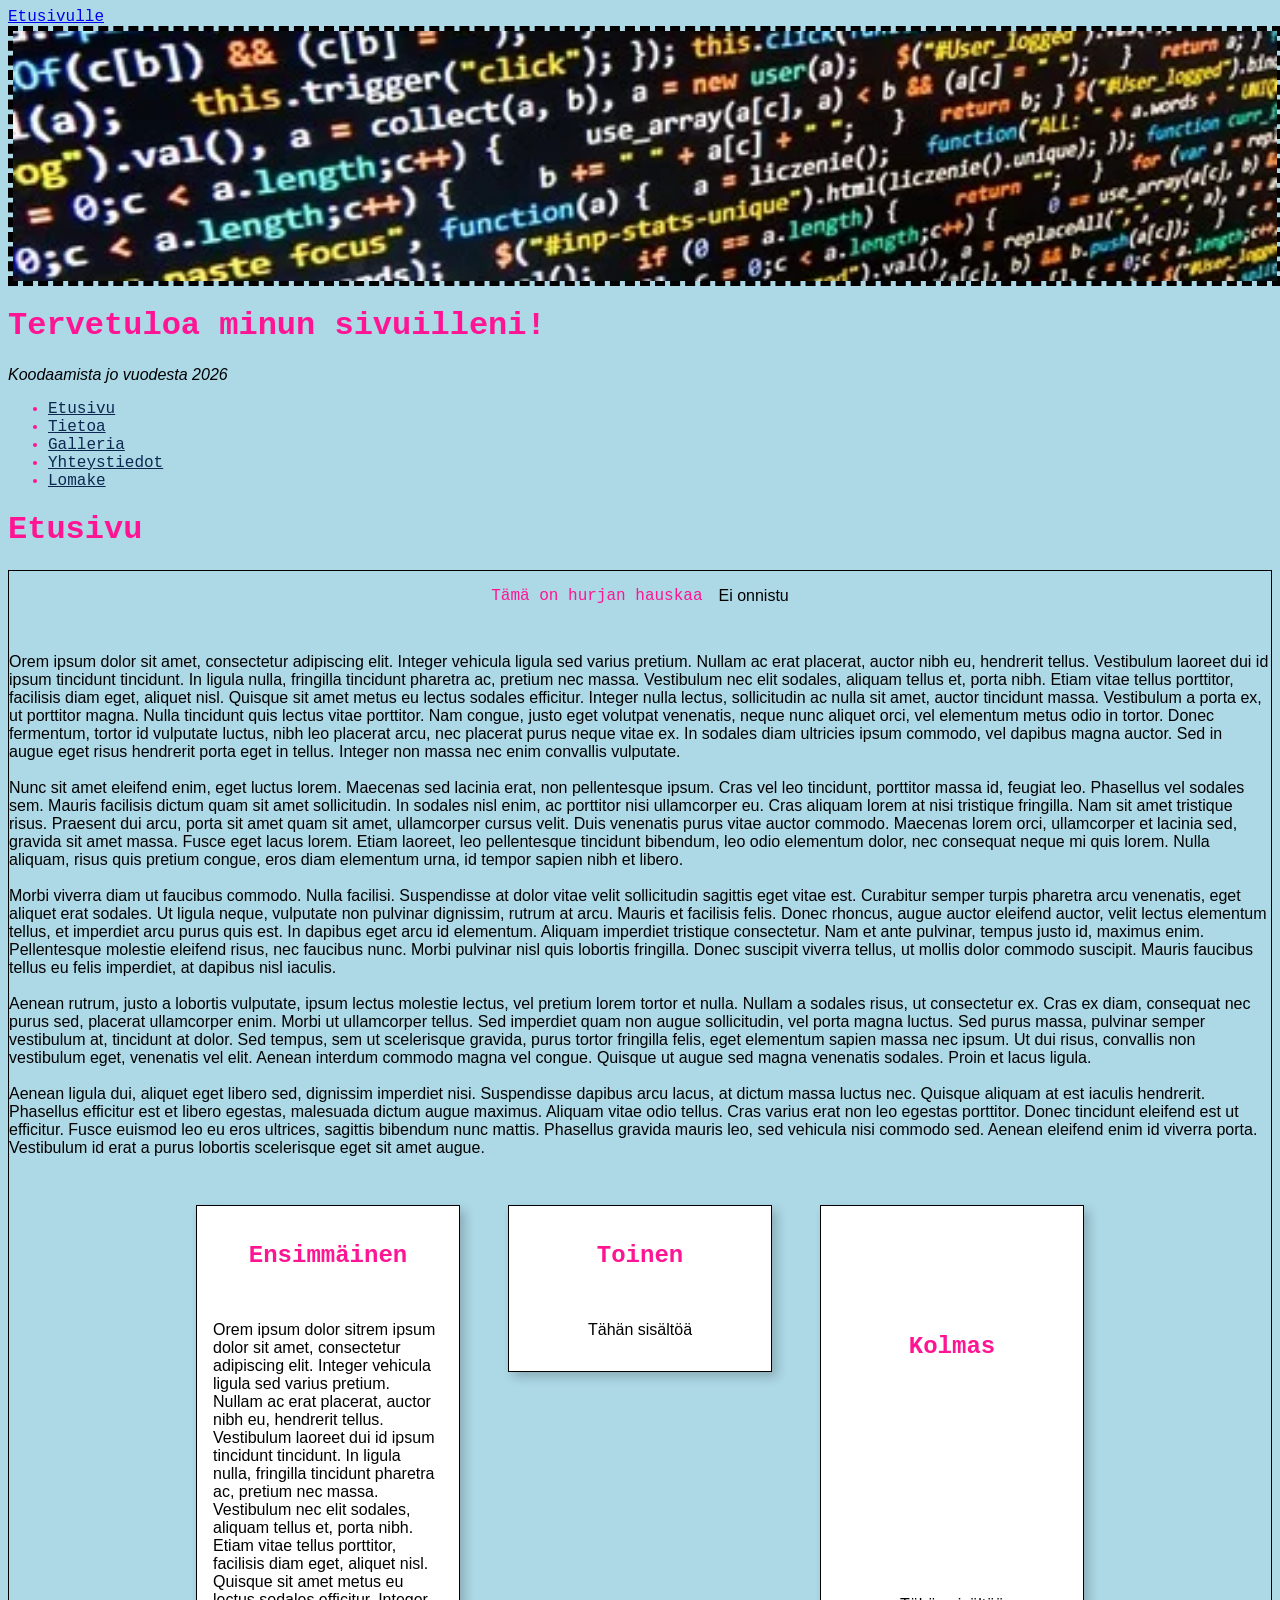
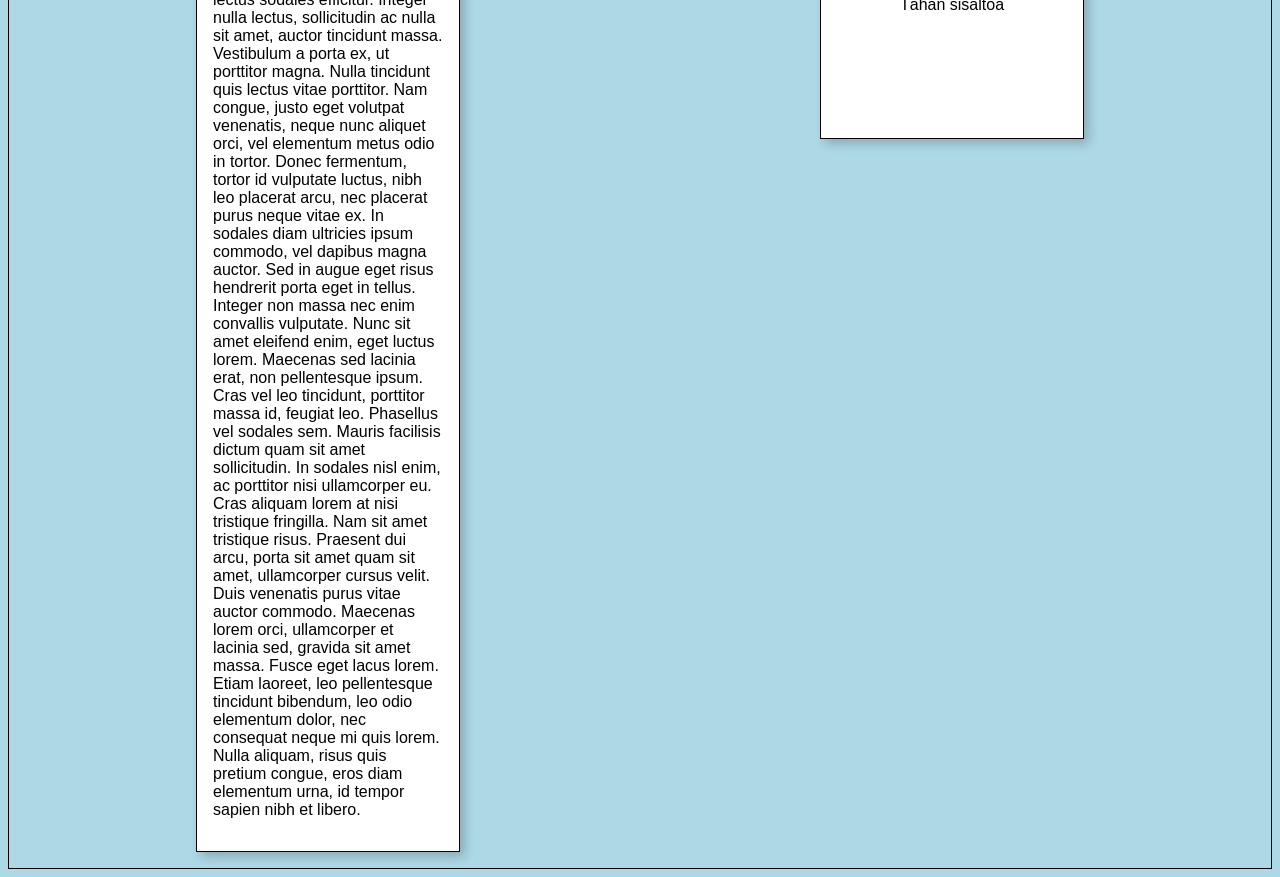
==== index.html @ 9a0dec3f "banneri" ====
<!DOCTYPE html>
<html>
<head>
    <meta name="viewport" content="width=device-width, initial-scale=1">
    <link rel="stylesheet" href="css/tyyli.css">
    <link rel="stylesheet" href="css/tyyli2.css">
    <title>Anssin sivut</title>
</head>

<body>
    <header>
        <!-- Tämä on header osio, mihin tulee logo tai kuva -->
        <a href="index.html">Etusivulle</a>
       <img src="img/koodi.jpg" alt="kooditausta" width="500" height="500" class="koko-leveys-kuva">
        

        <h1>Tervetuloa minun sivuilleni!</h1>
        <p><em>Koodaamista jo vuodesta 2026</em></p>
    </header>

    <nav>
        <ul>
            <li> <a href="index.html" aria-current="page" >Etusivu</a> </li>
            <li> <a href="about.html" aria-current="page" >Tietoa</a> </li>
            <li> <a href="gallery.html" aria-current="page" >Galleria</a> </li>
            <li> <a href="contact.html" aria-current="page" >Yhteystiedot</a> </li>
            <li> <a href="form.html" aria-current="page" >Lomake</a> </li>
            </ul>
    </nav>
    <main>
        <h1>Etusivu</h1>
        <div class="jakokahteen" id="etusivun-jakokahteen">
            <div
            <h3>Tämä on hurjan hauskaa</h3>
            <p>Ei onnistu</p>
        </div>



    <p class="leipateksti_etusivu">Orem ipsum dolor sit amet, consectetur adipiscing elit. Integer vehicula ligula sed varius pretium. Nullam ac erat placerat, auctor nibh eu, hendrerit tellus. Vestibulum laoreet dui id ipsum tincidunt tincidunt. In ligula nulla, fringilla tincidunt pharetra ac, pretium nec massa. Vestibulum nec elit sodales, aliquam tellus et, porta nibh. Etiam vitae tellus porttitor, facilisis diam eget, aliquet nisl. Quisque sit amet metus eu lectus sodales efficitur. Integer nulla lectus, sollicitudin ac nulla sit amet, auctor tincidunt massa. Vestibulum a porta ex, ut porttitor magna. Nulla tincidunt quis lectus vitae porttitor. Nam congue, justo eget volutpat venenatis, neque nunc aliquet orci, vel elementum metus odio in tortor. Donec fermentum, tortor id vulputate luctus, nibh leo placerat arcu, nec placerat purus neque vitae ex. In sodales diam ultricies ipsum commodo, vel dapibus magna auctor. Sed in augue eget risus hendrerit porta eget in tellus. Integer non massa nec enim convallis vulputate.<br><br>

    Nunc sit amet eleifend enim, eget luctus lorem. Maecenas sed lacinia erat, non pellentesque ipsum. Cras vel leo tincidunt, porttitor massa id, feugiat leo. Phasellus vel sodales sem. Mauris facilisis dictum quam sit amet sollicitudin. In sodales nisl enim, ac porttitor nisi ullamcorper eu. Cras aliquam lorem at nisi tristique fringilla. Nam sit amet tristique risus. Praesent dui arcu, porta sit amet quam sit amet, ullamcorper cursus velit. Duis venenatis purus vitae auctor commodo. Maecenas lorem orci, ullamcorper et lacinia sed, gravida sit amet massa. Fusce eget lacus lorem. Etiam laoreet, leo pellentesque tincidunt bibendum, leo odio elementum dolor, nec consequat neque mi quis lorem. Nulla aliquam, risus quis pretium congue, eros diam elementum urna, id tempor sapien nibh et libero.<br><br>

    Morbi viverra diam ut faucibus commodo. Nulla facilisi. Suspendisse at dolor vitae velit sollicitudin sagittis eget vitae est. Curabitur semper turpis pharetra arcu venenatis, eget aliquet erat sodales. Ut ligula neque, vulputate non pulvinar dignissim, rutrum at arcu. Mauris et facilisis felis. Donec rhoncus, augue auctor eleifend auctor, velit lectus elementum tellus, et imperdiet arcu purus quis est. In dapibus eget arcu id elementum. Aliquam imperdiet tristique consectetur. Nam et ante pulvinar, tempus justo id, maximus enim. Pellentesque molestie eleifend risus, nec faucibus nunc. Morbi pulvinar nisl quis lobortis fringilla. Donec suscipit viverra tellus, ut mollis dolor commodo suscipit. Mauris faucibus tellus eu felis imperdiet, at dapibus nisl iaculis.<br><br>

    Aenean rutrum, justo a lobortis vulputate, ipsum lectus molestie lectus, vel pretium lorem tortor et nulla. Nullam a sodales risus, ut consectetur ex. Cras ex diam, consequat nec purus sed, placerat ullamcorper enim. Morbi ut ullamcorper tellus. Sed imperdiet quam non augue sollicitudin, vel porta magna luctus. Sed purus massa, pulvinar semper vestibulum at, tincidunt at dolor. Sed tempus, sem ut scelerisque gravida, purus tortor fringilla felis, eget elementum sapien massa nec ipsum. Ut dui risus, convallis non vestibulum eget, venenatis vel elit. Aenean interdum commodo magna vel congue. Quisque ut augue sed magna venenatis sodales. Proin et lacus ligula.<br><br>

Aenean ligula dui, aliquet eget libero sed, dignissim imperdiet nisi. Suspendisse dapibus arcu lacus, at dictum massa luctus nec. Quisque aliquam at est iaculis hendrerit. Phasellus efficitur est et libero egestas, malesuada dictum augue maximus. Aliquam vitae odio tellus. Cras varius erat non leo egestas porttitor. Donec tincidunt eleifend est ut efficitur. Fusce euismod leo eu eros ultrices, sagittis bibendum nunc mattis. Phasellus gravida mauris leo, sed vehicula nisi commodo sed. Aenean eleifend enim id viverra porta. Vestibulum id erat a purus lobortis scelerisque eget sit amet augue.</p>
           
<div class="kortit">
    <div class="kortti">
        <h2>Ensimmäinen</h2>
        <p>Orem ipsum dolor sitrem ipsum dolor sit amet, consectetur adipiscing elit. Integer vehicula ligula sed varius pretium. Nullam ac erat placerat, auctor nibh eu, hendrerit tellus. Vestibulum laoreet dui id ipsum tincidunt tincidunt. In ligula nulla, fringilla tincidunt pharetra ac, pretium nec massa. Vestibulum nec elit sodales, aliquam tellus et, porta nibh. Etiam vitae tellus porttitor, facilisis diam eget, aliquet nisl. Quisque sit amet metus eu lectus sodales efficitur. Integer nulla lectus, sollicitudin ac nulla sit amet, auctor tincidunt massa. Vestibulum a porta ex, ut porttitor magna. Nulla tincidunt quis lectus vitae porttitor. Nam congue, justo eget volutpat venenatis, neque nunc aliquet orci, vel elementum metus odio in tortor. Donec fermentum, tortor id vulputate luctus, nibh leo placerat arcu, nec placerat purus neque vitae ex. In sodales diam ultricies ipsum commodo, vel dapibus magna auctor. Sed in augue eget risus hendrerit porta eget in tellus. Integer non massa nec enim convallis vulputate.

Nunc sit amet eleifend enim, eget luctus lorem. Maecenas sed lacinia erat, non pellentesque ipsum. Cras vel leo tincidunt, porttitor massa id, feugiat leo. Phasellus vel sodales sem. Mauris facilisis dictum quam sit amet sollicitudin. In sodales nisl enim, ac porttitor nisi ullamcorper eu. Cras aliquam lorem at nisi tristique fringilla. Nam sit amet tristique risus. Praesent dui arcu, porta sit amet quam sit amet, ullamcorper cursus velit. Duis venenatis purus vitae auctor commodo. Maecenas lorem orci, ullamcorper et lacinia sed, gravida sit amet massa. Fusce eget lacus lorem. Etiam laoreet, leo pellentesque tincidunt bibendum, leo odio elementum dolor, nec consequat neque mi quis lorem. Nulla aliquam, risus quis pretium congue, eros diam elementum urna, id tempor sapien nibh et libero.
</p>
    </div>
    
    <div class="kortti">
        <h2>Toinen</h2>
        <p>Tähän sisältöä</p>
    </div>
    
    <div class="kortti" id="kolmaskortti">
        <h2>Kolmas</h2>
        <p>Tähän sisältöä</p>
    </div>
</div>
</body>
</html>
---- css/tyyli.css ----
body {
    color: deeppink;
    font-family: 'Courier New', Courier, monospace;
    background-color: lightblue;
}

nav ul li a {
    color: rgb(12, 40, 81);
}

a:hover {
    color: rgb(255, 20, 20);
}

a:after {
    color: rgb(51, 255, 20);
}
img {
    border: 5px dashed black;   
}
div {
    display: flex;
    gap: 1rem; 
    justify-content: center;
    align-items: center;
    flex-wrap: wrap;
}
.koko-leveys-kuva {
    width: 100%;
    height: 250px;       
    object-fit: cover;   
    display: block;
}
---- css/tyyli2.css ----
div{

}

.jakokahteen {
display:flex;
flex-wrap: wrap;
gap: 1rem;
}

#etusivun-jakokahteen 
{
    border: 1px solid black;

}
    
h2{width: 100%; text-align: center;
}
h3{
    color: rgb(255, 0, 225);
 } 
p
{
 font-family:trebuchet ms, sans-serif;
 color:black;
 
}
.kortit {
    display: flex;
     height: 100%;
    flex-wrap: wrap;
    gap: 1rem;
     align-items: flex-start;
    
   
}
.kortti {
    border: 1px solid black;
    width: 230px;
    padding: 1rem;
    margin: 1rem;
    background-color: rgb(255, 255, 255);
    box-shadow: 5px 5px 10px rgba(0,0,0,0.2);
    transition: transform 0.3s ease, box-shadow 0.3s ease;
}
#kolmaskortti
{
    border: 1px solid black;
    width: 230px;
    height: 500px;
    padding: 1rem;
    margin: 1rem;
    background-color: rgb(255, 255, 255);
  
}
.kortti:hover {
    transform: translateY(-5px);
    box-shadow: 5px 10px 15px rgb(255, 0, 225);
    }
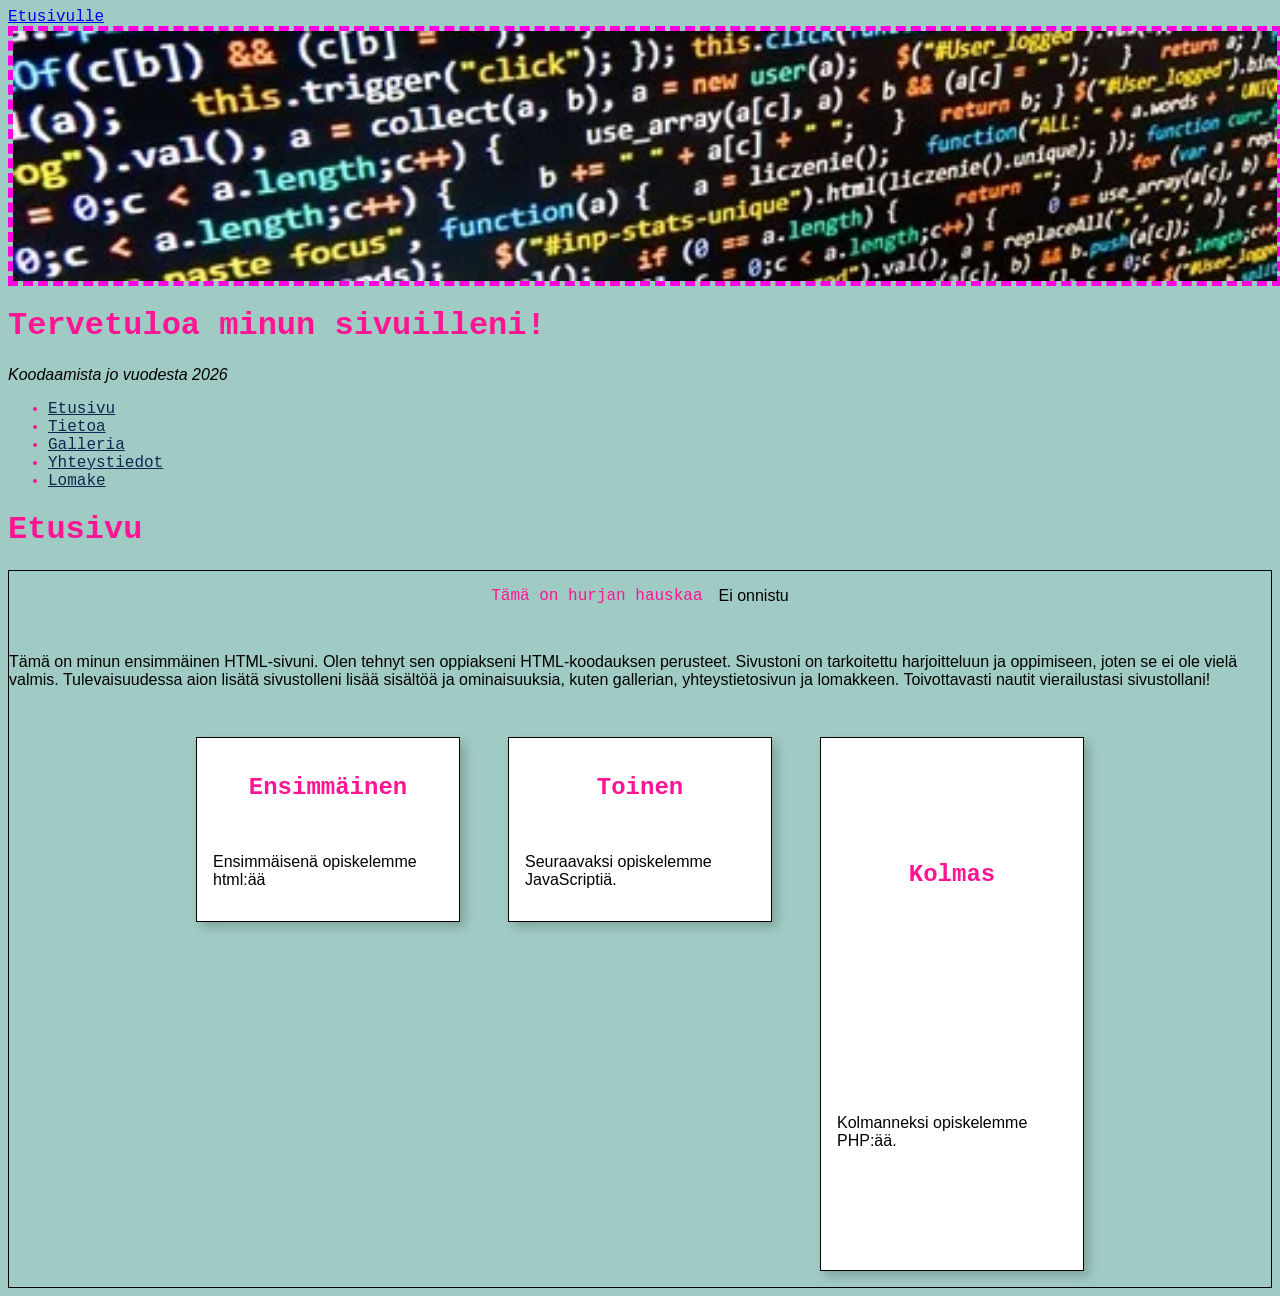
==== commit 7e9041c0: "kuvia" ====
--- a/index.html
+++ b/index.html
@@ -37,33 +37,21 @@
 
 
 
-    <p class="leipateksti_etusivu">Orem ipsum dolor sit amet, consectetur adipiscing elit. Integer vehicula ligula sed varius pretium. Nullam ac erat placerat, auctor nibh eu, hendrerit tellus. Vestibulum laoreet dui id ipsum tincidunt tincidunt. In ligula nulla, fringilla tincidunt pharetra ac, pretium nec massa. Vestibulum nec elit sodales, aliquam tellus et, porta nibh. Etiam vitae tellus porttitor, facilisis diam eget, aliquet nisl. Quisque sit amet metus eu lectus sodales efficitur. Integer nulla lectus, sollicitudin ac nulla sit amet, auctor tincidunt massa. Vestibulum a porta ex, ut porttitor magna. Nulla tincidunt quis lectus vitae porttitor. Nam congue, justo eget volutpat venenatis, neque nunc aliquet orci, vel elementum metus odio in tortor. Donec fermentum, tortor id vulputate luctus, nibh leo placerat arcu, nec placerat purus neque vitae ex. In sodales diam ultricies ipsum commodo, vel dapibus magna auctor. Sed in augue eget risus hendrerit porta eget in tellus. Integer non massa nec enim convallis vulputate.<br><br>
-
-    Nunc sit amet eleifend enim, eget luctus lorem. Maecenas sed lacinia erat, non pellentesque ipsum. Cras vel leo tincidunt, porttitor massa id, feugiat leo. Phasellus vel sodales sem. Mauris facilisis dictum quam sit amet sollicitudin. In sodales nisl enim, ac porttitor nisi ullamcorper eu. Cras aliquam lorem at nisi tristique fringilla. Nam sit amet tristique risus. Praesent dui arcu, porta sit amet quam sit amet, ullamcorper cursus velit. Duis venenatis purus vitae auctor commodo. Maecenas lorem orci, ullamcorper et lacinia sed, gravida sit amet massa. Fusce eget lacus lorem. Etiam laoreet, leo pellentesque tincidunt bibendum, leo odio elementum dolor, nec consequat neque mi quis lorem. Nulla aliquam, risus quis pretium congue, eros diam elementum urna, id tempor sapien nibh et libero.<br><br>
-
-    Morbi viverra diam ut faucibus commodo. Nulla facilisi. Suspendisse at dolor vitae velit sollicitudin sagittis eget vitae est. Curabitur semper turpis pharetra arcu venenatis, eget aliquet erat sodales. Ut ligula neque, vulputate non pulvinar dignissim, rutrum at arcu. Mauris et facilisis felis. Donec rhoncus, augue auctor eleifend auctor, velit lectus elementum tellus, et imperdiet arcu purus quis est. In dapibus eget arcu id elementum. Aliquam imperdiet tristique consectetur. Nam et ante pulvinar, tempus justo id, maximus enim. Pellentesque molestie eleifend risus, nec faucibus nunc. Morbi pulvinar nisl quis lobortis fringilla. Donec suscipit viverra tellus, ut mollis dolor commodo suscipit. Mauris faucibus tellus eu felis imperdiet, at dapibus nisl iaculis.<br><br>
-
-    Aenean rutrum, justo a lobortis vulputate, ipsum lectus molestie lectus, vel pretium lorem tortor et nulla. Nullam a sodales risus, ut consectetur ex. Cras ex diam, consequat nec purus sed, placerat ullamcorper enim. Morbi ut ullamcorper tellus. Sed imperdiet quam non augue sollicitudin, vel porta magna luctus. Sed purus massa, pulvinar semper vestibulum at, tincidunt at dolor. Sed tempus, sem ut scelerisque gravida, purus tortor fringilla felis, eget elementum sapien massa nec ipsum. Ut dui risus, convallis non vestibulum eget, venenatis vel elit. Aenean interdum commodo magna vel congue. Quisque ut augue sed magna venenatis sodales. Proin et lacus ligula.<br><br>
-
-Aenean ligula dui, aliquet eget libero sed, dignissim imperdiet nisi. Suspendisse dapibus arcu lacus, at dictum massa luctus nec. Quisque aliquam at est iaculis hendrerit. Phasellus efficitur est et libero egestas, malesuada dictum augue maximus. Aliquam vitae odio tellus. Cras varius erat non leo egestas porttitor. Donec tincidunt eleifend est ut efficitur. Fusce euismod leo eu eros ultrices, sagittis bibendum nunc mattis. Phasellus gravida mauris leo, sed vehicula nisi commodo sed. Aenean eleifend enim id viverra porta. Vestibulum id erat a purus lobortis scelerisque eget sit amet augue.</p>
-           
+    <p class="leipateksti_etusivu">Tämä on minun ensimmäinen HTML-sivuni. Olen tehnyt sen oppiakseni HTML-koodauksen perusteet. Sivustoni on tarkoitettu harjoitteluun ja oppimiseen, joten se ei ole vielä valmis. Tulevaisuudessa aion lisätä sivustolleni lisää sisältöä ja ominaisuuksia, kuten gallerian, yhteystietosivun ja lomakkeen. Toivottavasti nautit vierailustasi sivustollani!</p>
 <div class="kortit">
     <div class="kortti">
         <h2>Ensimmäinen</h2>
-        <p>Orem ipsum dolor sitrem ipsum dolor sit amet, consectetur adipiscing elit. Integer vehicula ligula sed varius pretium. Nullam ac erat placerat, auctor nibh eu, hendrerit tellus. Vestibulum laoreet dui id ipsum tincidunt tincidunt. In ligula nulla, fringilla tincidunt pharetra ac, pretium nec massa. Vestibulum nec elit sodales, aliquam tellus et, porta nibh. Etiam vitae tellus porttitor, facilisis diam eget, aliquet nisl. Quisque sit amet metus eu lectus sodales efficitur. Integer nulla lectus, sollicitudin ac nulla sit amet, auctor tincidunt massa. Vestibulum a porta ex, ut porttitor magna. Nulla tincidunt quis lectus vitae porttitor. Nam congue, justo eget volutpat venenatis, neque nunc aliquet orci, vel elementum metus odio in tortor. Donec fermentum, tortor id vulputate luctus, nibh leo placerat arcu, nec placerat purus neque vitae ex. In sodales diam ultricies ipsum commodo, vel dapibus magna auctor. Sed in augue eget risus hendrerit porta eget in tellus. Integer non massa nec enim convallis vulputate.
-
-Nunc sit amet eleifend enim, eget luctus lorem. Maecenas sed lacinia erat, non pellentesque ipsum. Cras vel leo tincidunt, porttitor massa id, feugiat leo. Phasellus vel sodales sem. Mauris facilisis dictum quam sit amet sollicitudin. In sodales nisl enim, ac porttitor nisi ullamcorper eu. Cras aliquam lorem at nisi tristique fringilla. Nam sit amet tristique risus. Praesent dui arcu, porta sit amet quam sit amet, ullamcorper cursus velit. Duis venenatis purus vitae auctor commodo. Maecenas lorem orci, ullamcorper et lacinia sed, gravida sit amet massa. Fusce eget lacus lorem. Etiam laoreet, leo pellentesque tincidunt bibendum, leo odio elementum dolor, nec consequat neque mi quis lorem. Nulla aliquam, risus quis pretium congue, eros diam elementum urna, id tempor sapien nibh et libero.
-</p>
+        <p>Ensimmäisenä opiskelemme html:ää</p>
     </div>
     
     <div class="kortti">
         <h2>Toinen</h2>
-        <p>Tähän sisältöä</p>
+        <p>Seuraavaksi opiskelemme JavaScriptiä. </p>
     </div>
     
     <div class="kortti" id="kolmaskortti">
         <h2>Kolmas</h2>
-        <p>Tähän sisältöä</p>
+        <p>Kolmanneksi opiskelemme PHP:ää.</p>
     </div>
 </div>
 </body>
--- a/css/tyyli.css
+++ b/css/tyyli.css
@@ -1,7 +1,7 @@
 body {
     color: deeppink;
     font-family: 'Courier New', Courier, monospace;
-    background-color: lightblue;
+    background-color: rgb(160, 203, 196);
 }
 
 nav ul li a {
@@ -16,7 +16,7 @@
     color: rgb(51, 255, 20);
 }
 img {
-    border: 5px dashed black;   
+    border: 5px dashed rgb(255, 0, 225);
 }
 div {
     display: flex;
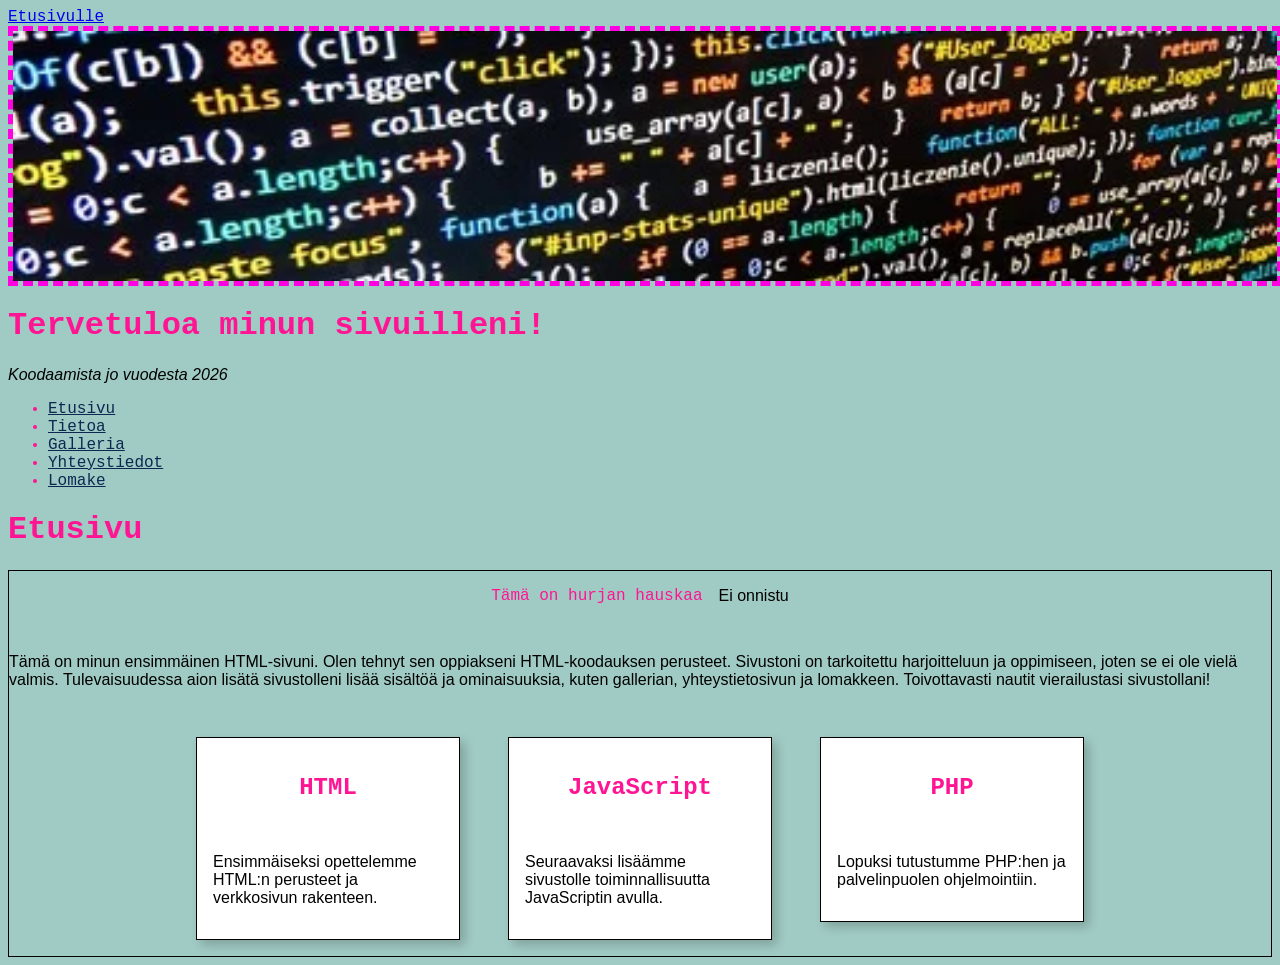
==== commit 837acda8: "asd" ====
--- a/index.html
+++ b/index.html
@@ -40,18 +40,18 @@
     <p class="leipateksti_etusivu">Tämä on minun ensimmäinen HTML-sivuni. Olen tehnyt sen oppiakseni HTML-koodauksen perusteet. Sivustoni on tarkoitettu harjoitteluun ja oppimiseen, joten se ei ole vielä valmis. Tulevaisuudessa aion lisätä sivustolleni lisää sisältöä ja ominaisuuksia, kuten gallerian, yhteystietosivun ja lomakkeen. Toivottavasti nautit vierailustasi sivustollani!</p>
 <div class="kortit">
     <div class="kortti">
-        <h2>Ensimmäinen</h2>
-        <p>Ensimmäisenä opiskelemme html:ää</p>
+        <h2>HTML</h2>
+        <p>Ensimmäiseksi opettelemme HTML:n perusteet ja verkkosivun rakenteen.</p>
     </div>
     
     <div class="kortti">
-        <h2>Toinen</h2>
-        <p>Seuraavaksi opiskelemme JavaScriptiä. </p>
+        <h2>JavaScript</h2>
+        <p>Seuraavaksi lisäämme sivustolle toiminnallisuutta JavaScriptin avulla.</p>
     </div>
     
-    <div class="kortti" id="kolmaskortti">
-        <h2>Kolmas</h2>
-        <p>Kolmanneksi opiskelemme PHP:ää.</p>
+    <div class="kortti">
+        <h2>PHP</h2>
+        <p>Lopuksi tutustumme PHP:hen ja palvelinpuolen ohjelmointiin.</p>
     </div>
 </div>
 </body>
--- a/css/tyyli2.css
+++ b/css/tyyli2.css
@@ -44,16 +44,8 @@
     box-shadow: 5px 5px 10px rgba(0,0,0,0.2);
     transition: transform 0.3s ease, box-shadow 0.3s ease;
 }
-#kolmaskortti
-{
-    border: 1px solid black;
-    width: 230px;
-    height: 500px;
-    padding: 1rem;
-    margin: 1rem;
-    background-color: rgb(255, 255, 255);
-  
-}
+
+
 .kortti:hover {
     transform: translateY(-5px);
     box-shadow: 5px 10px 15px rgb(255, 0, 225);
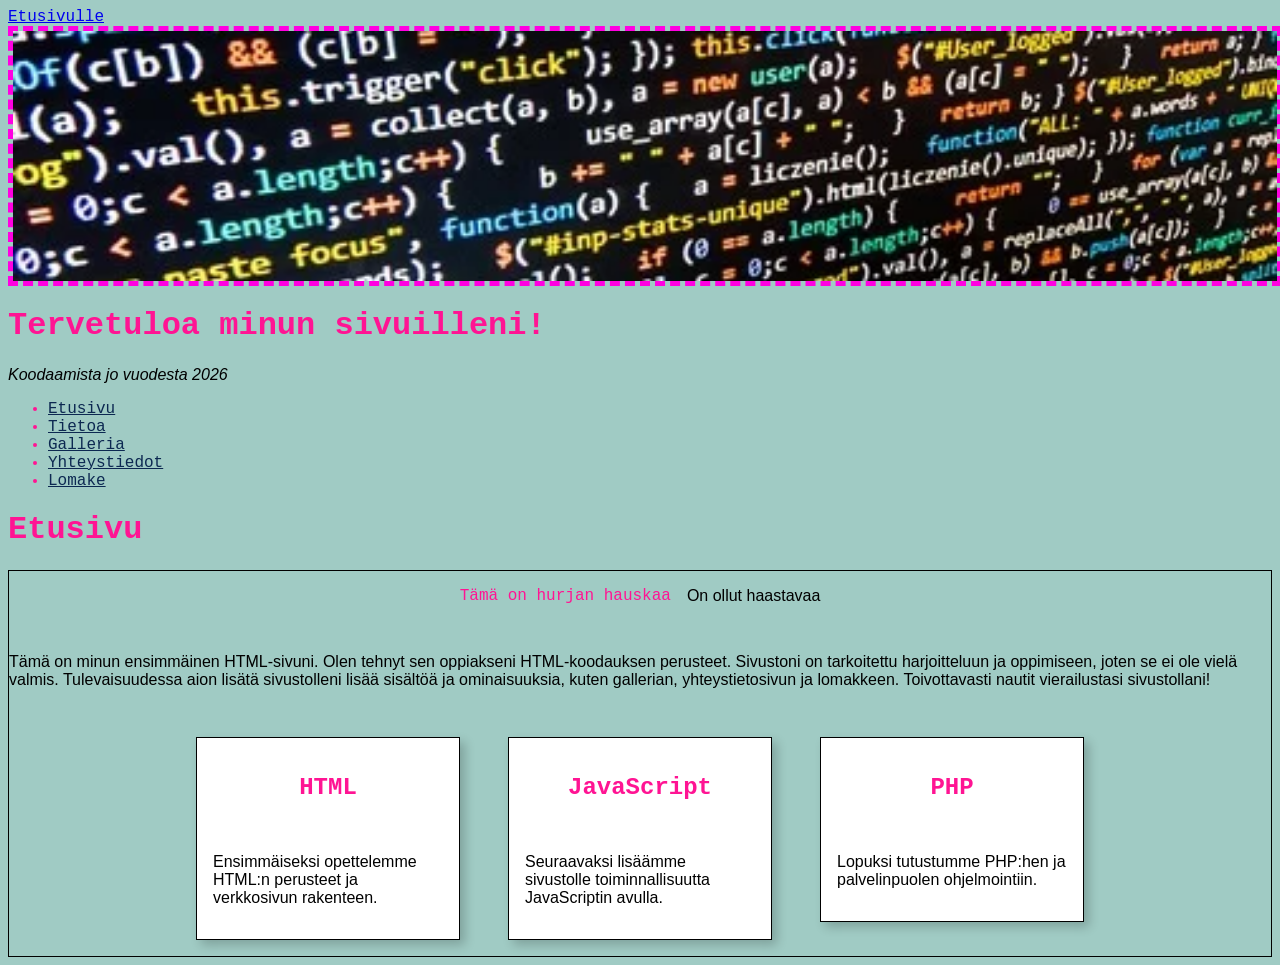
==== commit 033789db: "sad" ====
--- a/index.html
+++ b/index.html
@@ -32,7 +32,7 @@
         <div class="jakokahteen" id="etusivun-jakokahteen">
             <div
             <h3>Tämä on hurjan hauskaa</h3>
-            <p>Ei onnistu</p>
+            <p>On ollut haastavaa</p>
         </div>
 
 
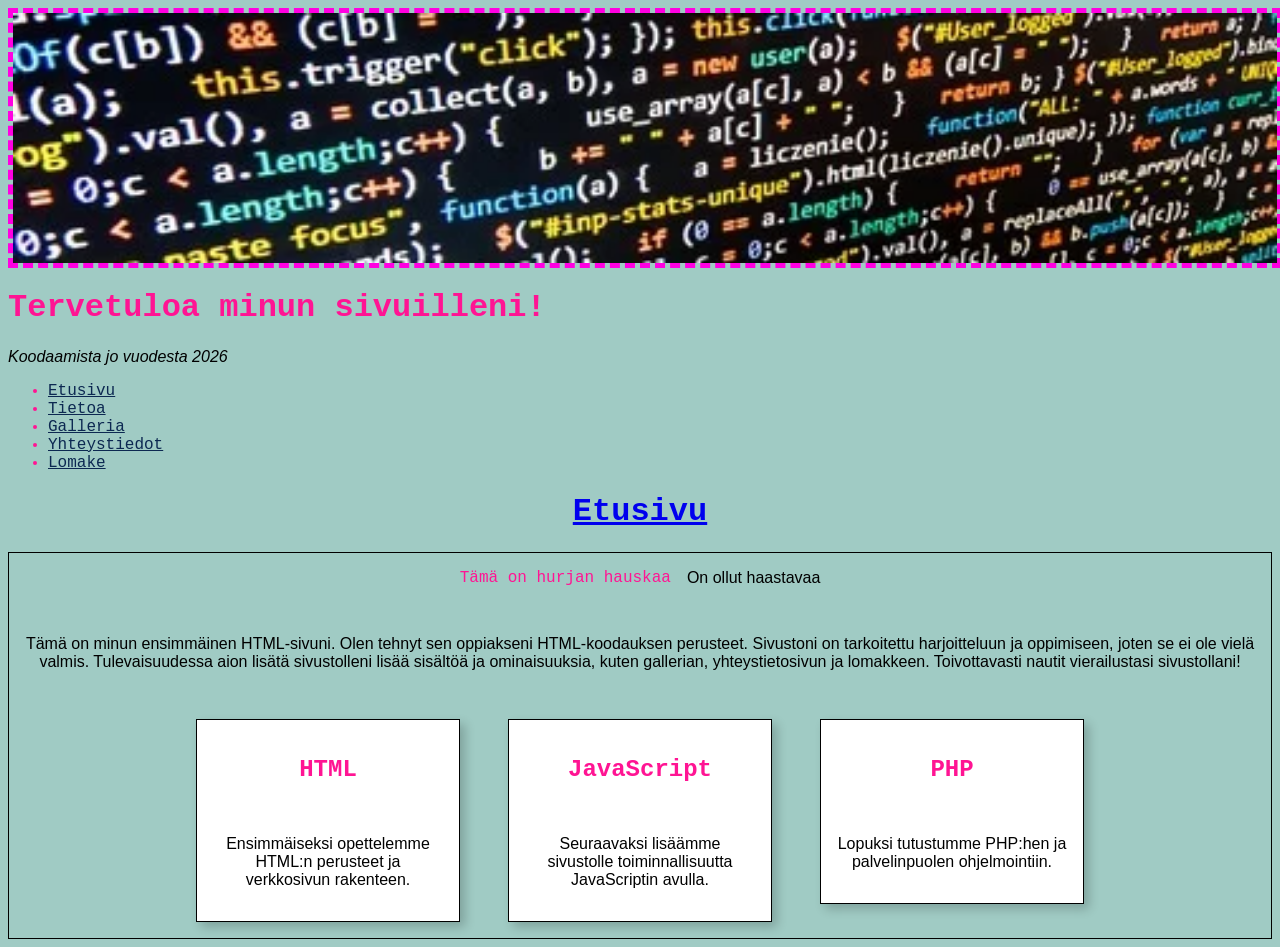
==== commit a3eab340: "asd" ====
--- a/index.html
+++ b/index.html
@@ -10,8 +10,7 @@
 <body>
     <header>
         <!-- Tämä on header osio, mihin tulee logo tai kuva -->
-        <a href="index.html">Etusivulle</a>
-       <img src="img/koodi.jpg" alt="kooditausta" width="500" height="500" class="koko-leveys-kuva">
+        <img src="img/koodi.jpg" alt="kooditausta" width="500" height="500" class="koko-leveys-kuva">
         
 
         <h1>Tervetuloa minun sivuilleni!</h1>
@@ -28,7 +27,7 @@
             </ul>
     </nav>
     <main>
-        <h1>Etusivu</h1>
+        <h1 class="etusivu-otsikko"><a href="index.html" aria-current="page" >Etusivu</a></h1>
         <div class="jakokahteen" id="etusivun-jakokahteen">
             <div
             <h3>Tämä on hurjan hauskaa</h3>
--- a/css/tyyli.css
+++ b/css/tyyli.css
@@ -31,3 +31,7 @@
     object-fit: cover;   
     display: block;
 }
+
+.etusivu-otsikko {
+    text-align: center;
+}
--- a/css/tyyli2.css
+++ b/css/tyyli2.css
@@ -7,6 +7,7 @@
 display:flex;
 flex-wrap: wrap;
 gap: 1rem;
+text-align: center;
 }
 
 #etusivun-jakokahteen 
@@ -50,4 +51,3 @@
     transform: translateY(-5px);
     box-shadow: 5px 10px 15px rgb(255, 0, 225);
     }
-
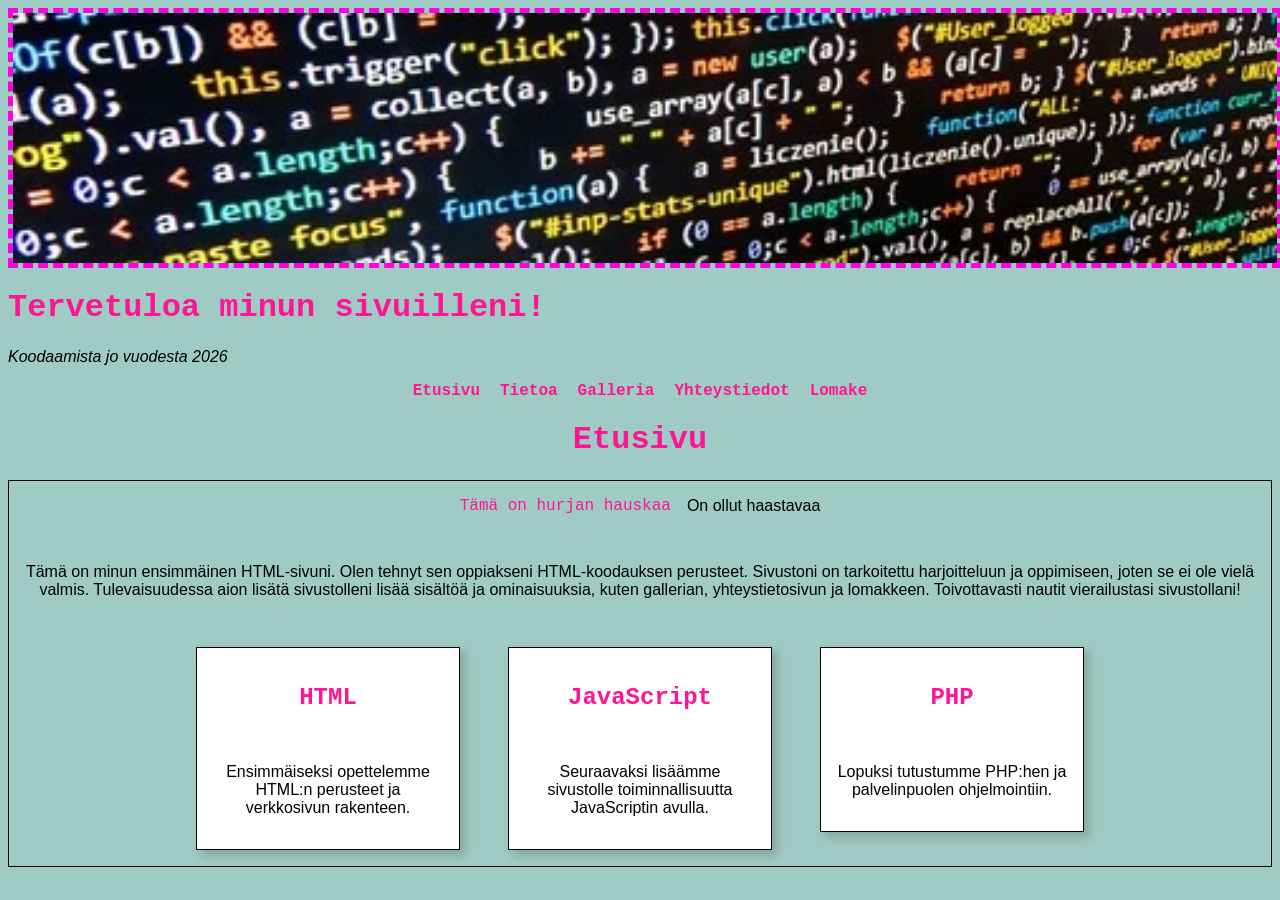
==== commit 99e7513e: "asd" ====
--- a/index.html
+++ b/index.html
@@ -27,7 +27,7 @@
             </ul>
     </nav>
     <main>
-        <h1 class="etusivu-otsikko"><a href="index.html" aria-current="page" >Etusivu</a></h1>
+        <h1 class="etusivu-otsikko">Etusivu</h1>
         <div class="jakokahteen" id="etusivun-jakokahteen">
             <div
             <h3>Tämä on hurjan hauskaa</h3>
--- a/css/tyyli.css
+++ b/css/tyyli.css
@@ -34,4 +34,23 @@
 
 .etusivu-otsikko {
     text-align: center;
+}
+nav ul {
+    list-style: none;
+    padding: 0;
+    margin: 0;
+
+    display: flex;
+    justify-content: center;
+    gap: 20px;
+}
+
+nav ul li a {
+    color: deeppink;
+    text-decoration: none;
+    font-weight: bold;
+}
+
+nav ul li a:hover {
+    color: hotpink;
 }
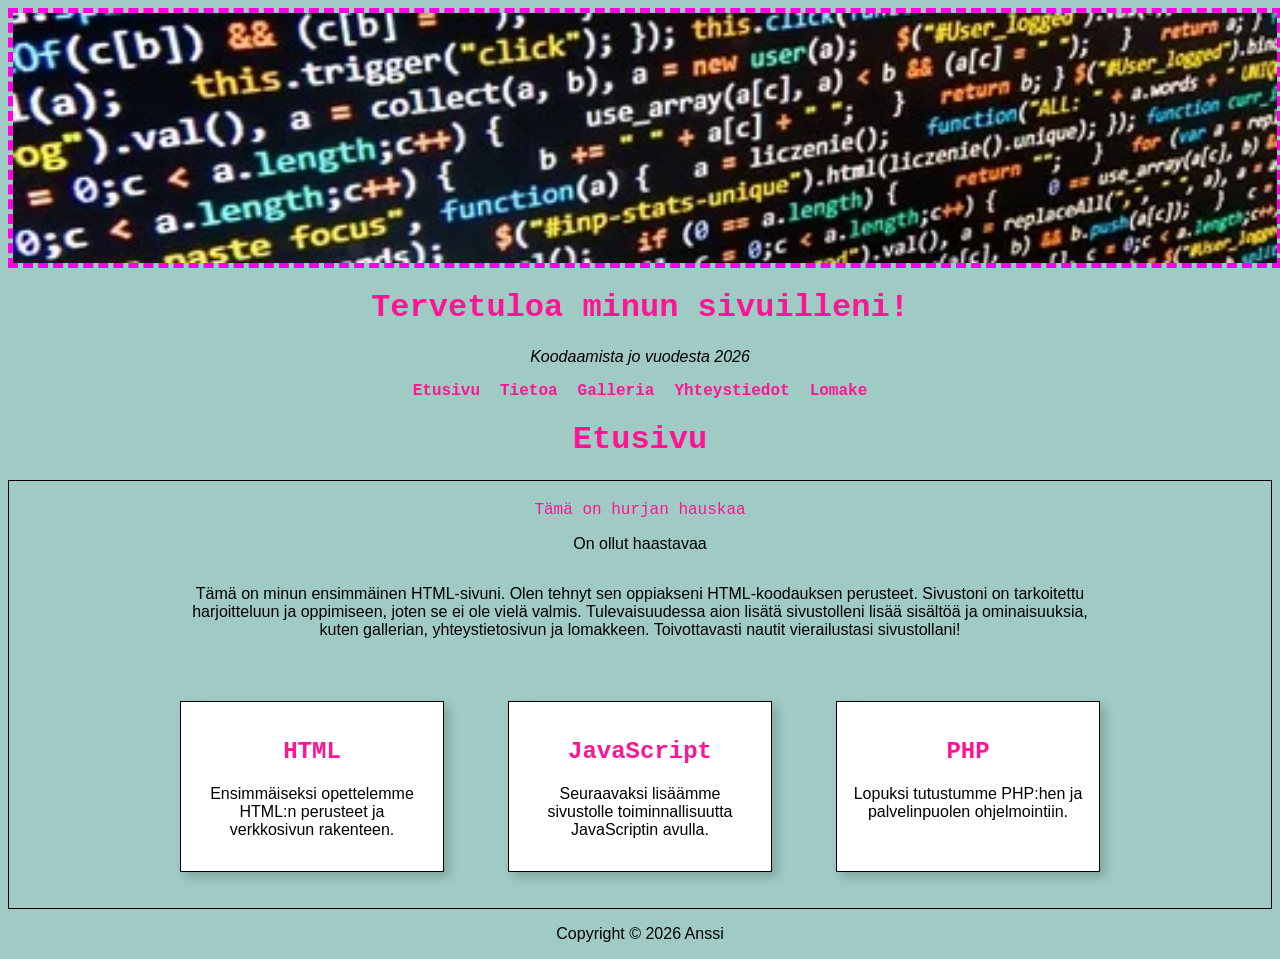
==== commit 085d15d5: "asd" ====
--- a/index.html
+++ b/index.html
@@ -53,5 +53,9 @@
         <p>Lopuksi tutustumme PHP:hen ja palvelinpuolen ohjelmointiin.</p>
     </div>
 </div>
+</main>
+<footer>
+    <p>Copyright &copy; 2026 Anssi</p>
+</footer>
 </body>
 </html>
--- a/css/tyyli.css
+++ b/css/tyyli.css
@@ -2,10 +2,6 @@
     color: deeppink;
     font-family: 'Courier New', Courier, monospace;
     background-color: rgb(160, 203, 196);
-}
-
-nav ul li a {
-    color: rgb(12, 40, 81);
 }
 
 a:hover {
@@ -18,13 +14,7 @@
 img {
     border: 5px dashed rgb(255, 0, 225);
 }
-div {
-    display: flex;
-    gap: 1rem; 
-    justify-content: center;
-    align-items: center;
-    flex-wrap: wrap;
-}
+
 .koko-leveys-kuva {
     width: 100%;
     height: 250px;       
@@ -53,4 +43,23 @@
 
 nav ul li a:hover {
     color: hotpink;
+}
+header {
+    text-align: center;
+}
+.yhteystiedot {
+    text-align: center;
+}
+
+.yhteystiedot ul {
+    display: inline-block;
+    text-align: left;
+    list-style-position: outside;
+}
+h1 {
+    text-align: center;
+}
+
+p {
+    text-align: center;
 }
--- a/css/tyyli2.css
+++ b/css/tyyli2.css
@@ -26,16 +26,37 @@
  font-family:trebuchet ms, sans-serif;
  color:black;
  
+ h1 {
+    text-align: center;
 }
+
+p {
+    text-align: center;
+}
+}
+#etusivun-jakokahteen {
+    display: flex;
+    flex-direction: column;
+    align-items: center;
+
+    text-align: center;
+    border: 1px solid black;
+    padding: 20px;
+}
+
+
+.leipateksti_etusivu {
+    max-width: 900px;
+    margin: 0 auto 30px auto;
+}
+
 .kortit {
     display: flex;
-     height: 100%;
+    justify-content: center;
+    gap: 2rem;
     flex-wrap: wrap;
-    gap: 1rem;
-     align-items: flex-start;
-    
-   
 }
+
 .kortti {
     border: 1px solid black;
     width: 230px;
@@ -51,3 +72,72 @@
     transform: translateY(-5px);
     box-shadow: 5px 10px 15px rgb(255, 0, 225);
     }
+.rickroll-sivu {
+    text-align: center;
+}
+
+.rickroll-sivu img {
+    display: block;
+    margin: 20px auto;
+    border: 5px dashed deeppink;
+}
+
+.rickroll-sivu button {
+    display: block;
+    margin: 10px auto;
+}
+.lomake-kortti {
+    max-width: 600px;
+    margin: 50px auto;
+    padding: 30px;
+
+    background: white;
+    border-radius: 15px;
+    box-shadow: 0 5px 15px rgba(0,0,0,0.2);
+}
+
+.lomake-kortti h1 {
+    text-align: center;
+    color: rgb(255, 0, 225);
+}
+
+.lomake-kortti form {
+    display: flex;
+    flex-direction: column;
+    gap: 10px;
+}
+
+.lomake-kortti input,
+.lomake-kortti textarea {
+    width: 100%;
+    box-sizing: border-box;
+    padding: 10px;
+    border: 2px solid #ccc;
+    border-radius: 8px;
+}
+
+.lomake-kortti textarea {
+    height: 150px;
+}
+
+.lomake-kortti button {
+    padding: 12px;
+    background: rgb(255, 0, 225);
+    color: white;
+    border: none;
+    border-radius: 8px;
+    cursor: pointer;
+}
+.lomake-kortti {
+    border: 1px solid black;
+    padding: 1rem;
+    margin: 1rem auto;
+    background-color: rgb(255, 255, 255);
+    box-shadow: 5px 5px 10px rgba(0,0,0,0.2);
+    transition: transform 0.3s ease, box-shadow 0.3s ease;
+}
+
+.lomake-kortti:hover {
+    transform: translateY(-5px);
+    box-shadow: 5px 10px 15px rgb(255, 0, 225);
+}
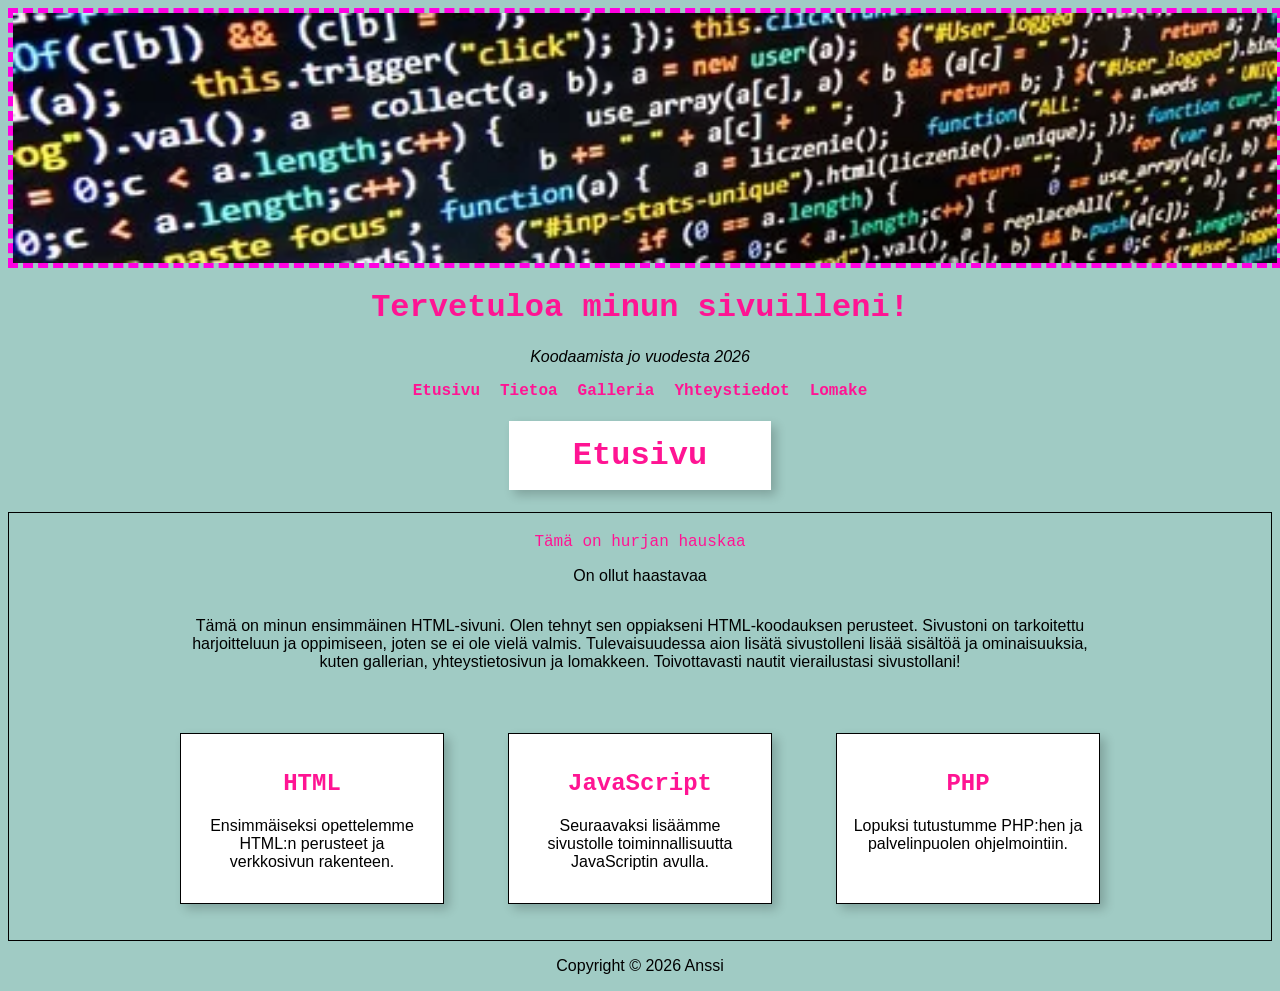
==== commit 08b1bfc9: "asd" ====
--- a/index.html
+++ b/index.html
@@ -52,7 +52,7 @@
         <h2>PHP</h2>
         <p>Lopuksi tutustumme PHP:hen ja palvelinpuolen ohjelmointiin.</p>
     </div>
-</div>
+    </div>
 </main>
 <footer>
     <p>Copyright &copy; 2026 Anssi</p>
--- a/css/tyyli.css
+++ b/css/tyyli.css
@@ -20,10 +20,6 @@
     height: 250px;       
     object-fit: cover;   
     display: block;
-}
-
-.etusivu-otsikko {
-    text-align: center;
 }
 nav ul {
     list-style: none;
--- a/css/tyyli2.css
+++ b/css/tyyli2.css
@@ -140,4 +140,21 @@
 .lomake-kortti:hover {
     transform: translateY(-5px);
     box-shadow: 5px 10px 15px rgb(255, 0, 225);
-}+}
+
+.etusivu-otsikko
+ {.etusivu-otsikko 
+    border: 1px solid black;
+    width: 230px;
+    padding: 1rem;
+    margin-left: auto;
+    margin-right: auto;
+    text-align: center;
+    background-color: white;
+    box-shadow: 5px 5px 10px rgba(0,0,0,0.2);
+
+}
+.etusivu-otsikko:hover {
+    transform: translateY(-5px);
+    box-shadow: 5px 10px 15px rgb(255, 0, 225);
+}
